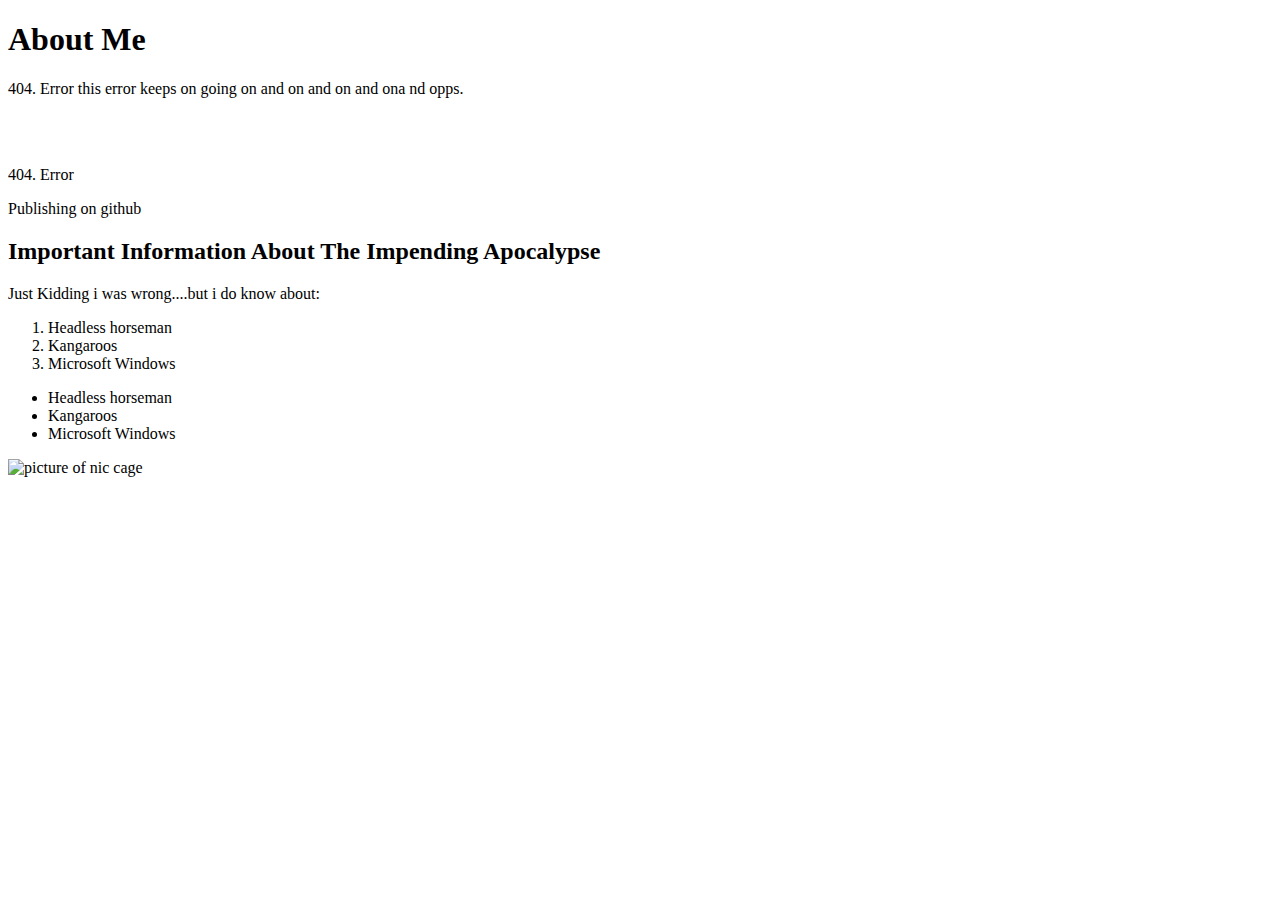
==== about/index.html @ b55d9668 "About Me" ====
<!DOCTYPE html>
<html>

<head>
	<title>About Me</title>
</head>

<body>
<h1>About Me</a></h1>
<p>404. Error this error keeps on going on and on and on and ona nd opps.</P>
<br><br>
<p>404. Error</P>
<p>Publishing on github</p>

<h2>Important Information About The Impending Apocalypse</h2>
<p>Just Kidding i was wrong....but i do know about:</p>
<ol>
	<li>Headless horseman</li>
	<li>Kangaroos</li>
	<li>Microsoft Windows</li>
</ol>
<ul>
	<li>Headless horseman</li>
	<li>Kangaroos</li>
	<li>Microsoft Windows</li>
</ul>
<img src="Images/JohnMcCoolNick.jpg" alt="picture of nic cage" height="140" width="100" />



</body>
</html>
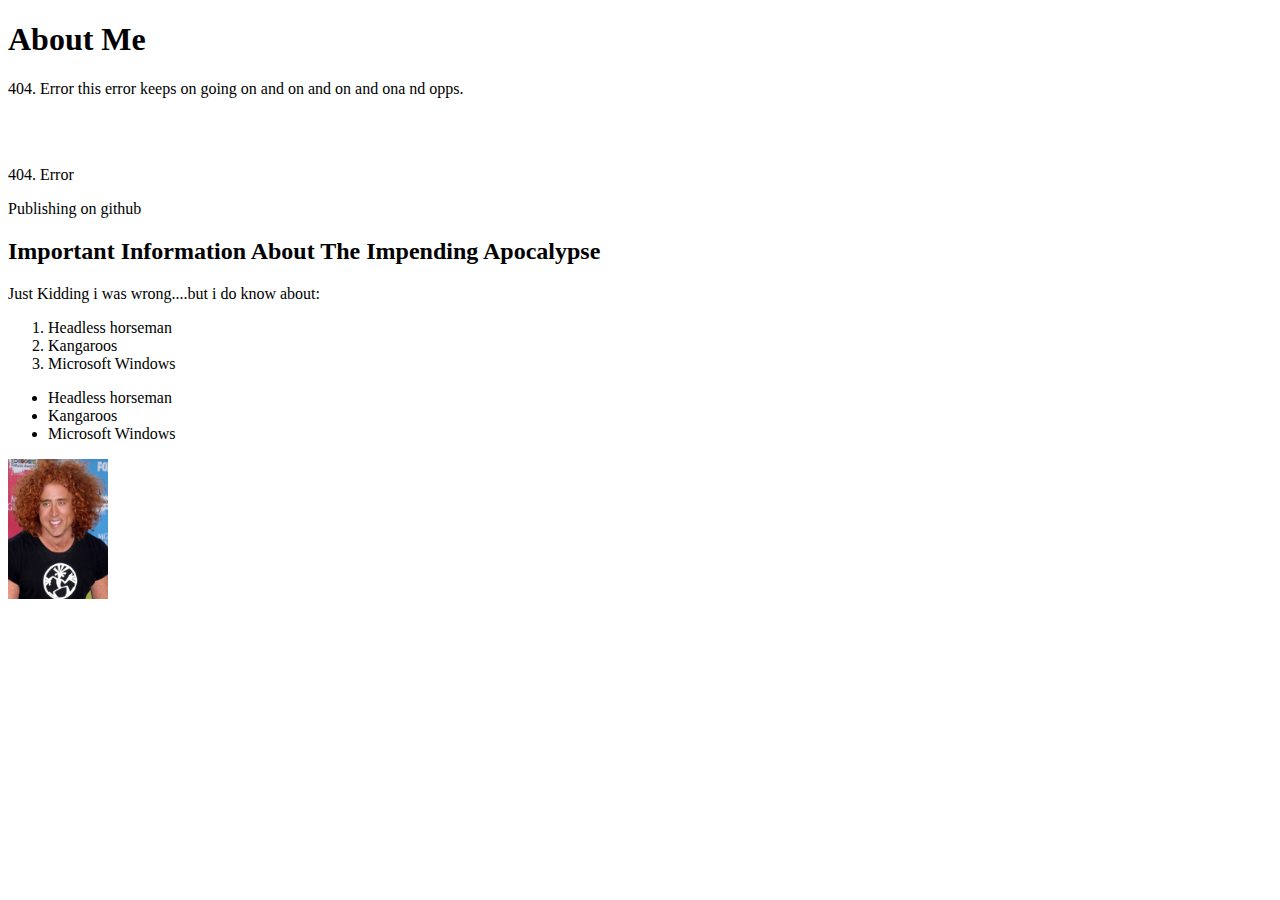
==== commit 9f4bf581: "About Me" ====
--- a/about/index.html
+++ b/about/index.html
@@ -24,7 +24,7 @@
 	<li>Kangaroos</li>
 	<li>Microsoft Windows</li>
 </ul>
-<img src="Images/JohnMcCoolNick.jpg" alt="picture of nic cage" height="140" width="100" />
+<img src="../Images/JohnMcCoolNick.jpg" alt="picture of nic cage" height="140" width="100" />
 
 
 
